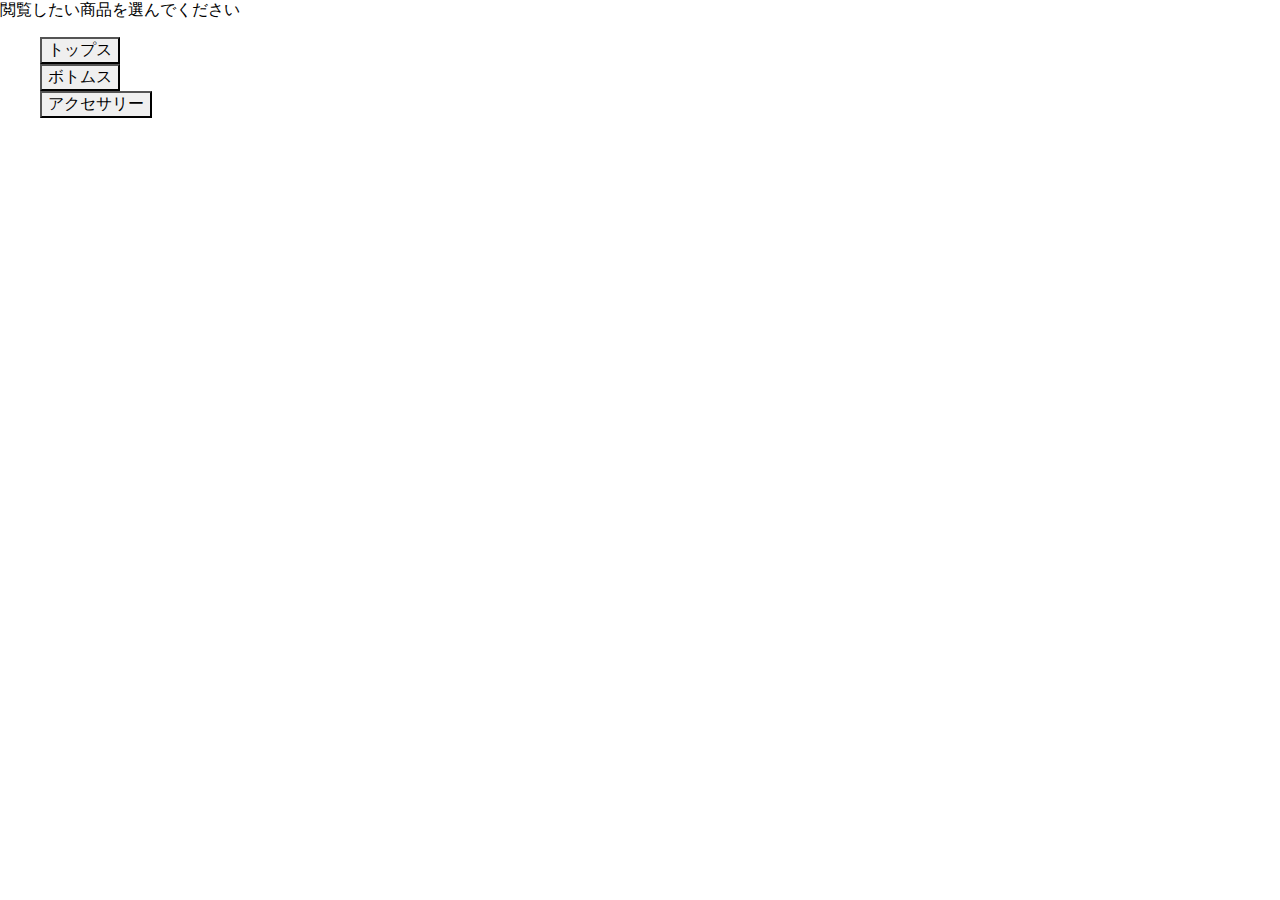
==== web/index.html @ a08f2178 "topページ、顧客向けページ、管理者ページのファイルを作成" ====
<!DOCTYPE html>
<html lang="ja">
<head>
  <meta charset="utf-8">
  <title>トップページ</title>
  <link href="css/normalize.css" rel="stylesheet" type="text/css" />
  <link href="css/style.css" rel="stylesheet" type="text/css" />
</head>
<body>
閲覧したい商品を選んでください
<form action="customer.php" method ="get">
<ul>
    <li><input type="submit" name="tops" value="トップス"></li>
    <li><input type="submit" name="bottoms" value="ボトムス"></li>
    <li><input type="submit" name="accessory" value="アクセサリー"></li>
</ul>
</form>
</body>
</html>
---- web/css/style.css ----
@charset "utf-8";

ul{
  list-style-type:none;
}
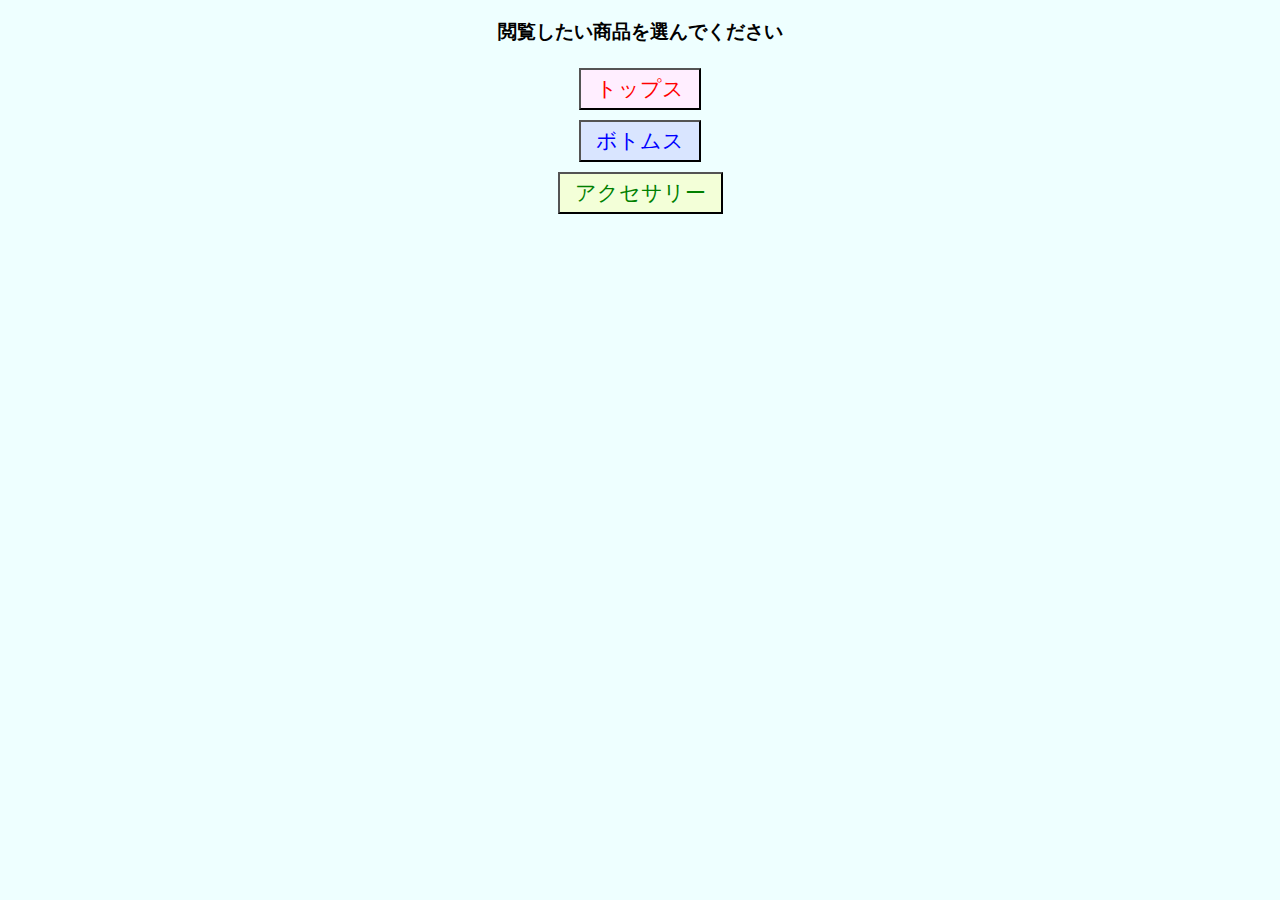
==== commit 15c30da0: "色や商品の登録時に重複が出た場合エラーになるようにしました ソートをかけて色の表示順を固定しました。" ====
--- a/web/index.html
+++ b/web/index.html
@@ -7,12 +7,12 @@
   <link href="css/style.css" rel="stylesheet" type="text/css" />
 </head>
 <body>
-閲覧したい商品を選んでください
+<h3>閲覧したい商品を選んでください</h3>
 <form action="customer.php" method ="get">
-<ul>
-    <li><input type="submit" name="tops" value="トップス"></li>
-    <li><input type="submit" name="bottoms" value="ボトムス"></li>
-    <li><input type="submit" name="accessory" value="アクセサリー"></li>
+<ul id="top_navi">
+    <li><input type="submit" name="item_kind" value="トップス" class="tops_button"></li>
+    <li><input type="submit" name="item_kind" value="ボトムス" class="bottoms_button"></li>
+    <li><input type="submit" name="item_kind" value="アクセサリー" class="accessory_button"></li>
 </ul>
 </form>
 </body>
--- a/web/css/style.css
+++ b/web/css/style.css
@@ -1,5 +1,79 @@
 @charset "utf-8";
 
+body{
+  background-color: #EFF;
+}
+
+#manage_button{
+  overflow: hidden;
+}
+#manage_button input{
+  float: right;
+  background-color: #EEE;
+}
+
 ul{
-  list-style-type:none;
-}+  list-style-type: none;
+  padding-left: 0;
+}
+
+#navi_button{
+  clear: both;
+}
+#navi_button ul{
+  overflow: hidden;
+  width:390px;
+  margin: auto;
+}
+#navi_button ul li{
+  float: left;
+}
+#navi_button ul li input{
+  width: 130px;
+  height: 30px;
+}
+
+.tops_button{
+  background-color: #FEF;
+  color: red;
+}
+.bottoms_button{
+  background-color: #D9E5FF;
+  color: blue;
+}
+.accessory_button{
+  background-color: #F3FFD8;
+  color: green;
+}
+
+h2{
+  text-align: center;
+}
+h3{
+  text-align: center;
+}
+
+table{
+  background-color: #FFF;
+  margin: 0 auto;
+}
+
+#top_navi li{
+  text-align: center;
+}
+#top_navi li input{
+  margin: 5px auto;
+  font-size: 1.3em;
+  padding: 5px 15px;
+}
+
+#go_top{
+  width:56px;
+  margin: auto;
+}
+
+#go_top input{
+  width:56px;
+  margin: 30px auto;
+}
+
